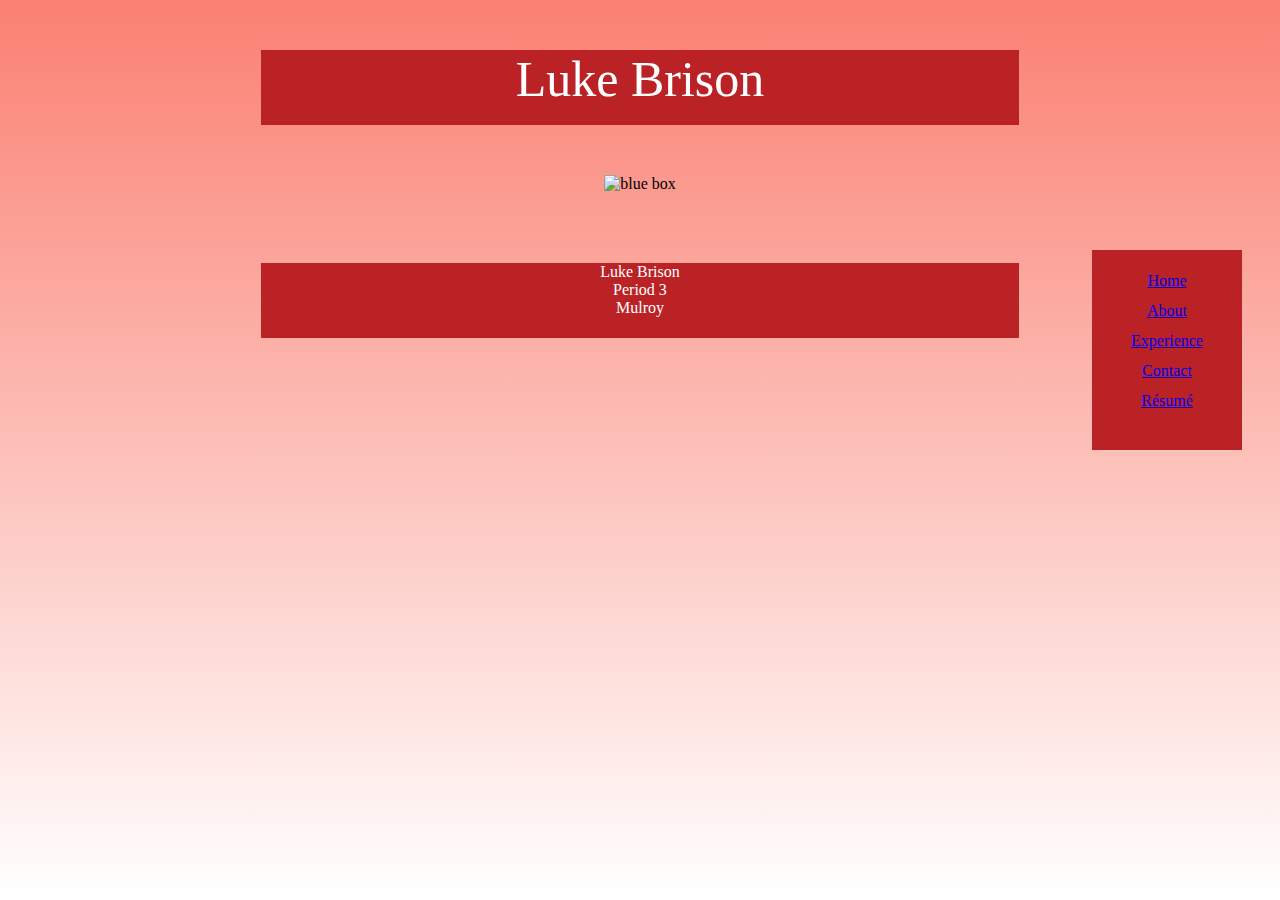
==== index.html @ 2116d56f "Update and rename home.html to index.html" ====
<!DOCTYPE html>
<html>

<head>

<title>Home - Luke Brison</title>

<link rel="stylesheet" type = "text/css" href = "style.css">

</head>
<div id = "wrapper">
<body>
		<div id = "header">
		<p>Luke Brison</p>
		</div>
		<div id = "sidebar">
		<p><a href = "index.html">Home</a><br/>
		<a href = "about.html">About</a><br/>
		<a href = "experience.html">Experience</a><br/>
		<a href = "contact.html">Contact</a><br/>
		<a href = "resume.html">Résumé</a>
		</p>
		</div>
		<div id = "imagehome">
		<p><center><img src = "images/home.jpg" alt="blue box" height="480" width="640"/></p>
		</div>
		<div id = "footer">
		<p>Luke Brison<br/>Period 3<br/>Mulroy</p>
		</div>
</body>
</div>
</html>
---- style.css ----
body{
		font-family: "Century Gothic";
}
html{
		height: 100%;
		background: -webkit-linear-gradient(#FA8072, #FFFFFF);
		margin: 0;
		background-repeat: no-repeat;
		background-attachment: fixed;
}
#header{
		
		background-color: #ba2226;
		height: 75px;
		margin: auto;
		width: 60%;
		font-size: 50px;
		color: white;
		text-align: center;
}

#sidebar{
		text-align: center;
		color: white;
		line-height: 30px;
		background-color: #ba2226;
		height: 200px;
		width: 150px;
		float: right;
		margin-top: 125px;
		margin-right: 30px;
}
#content{
		margin-left: 180px;
		margin-top: 50px;
		margin-right: 185px;
		margin-bottom: 50px;
		line-height: 35px;
}

#imagehome{
		margin-left: 180px;
		margin-top: 50px;
		margin-bottom: 70px;
		display: block;
}

#footer{
		background-color: #ba2226;
		height: 75px;
		margin: auto;
		width: 60%;
		color: white;
		text-align: center;
}
#contact{
		text-align: center;
		margin-left: 180px;
		margin-top: 50px;
		margin-right: 185px;
		margin-bottom: 50px;
		line-height: 35px;
}

a:hover{

font-weight:bold;
text-decoration:underline;

}
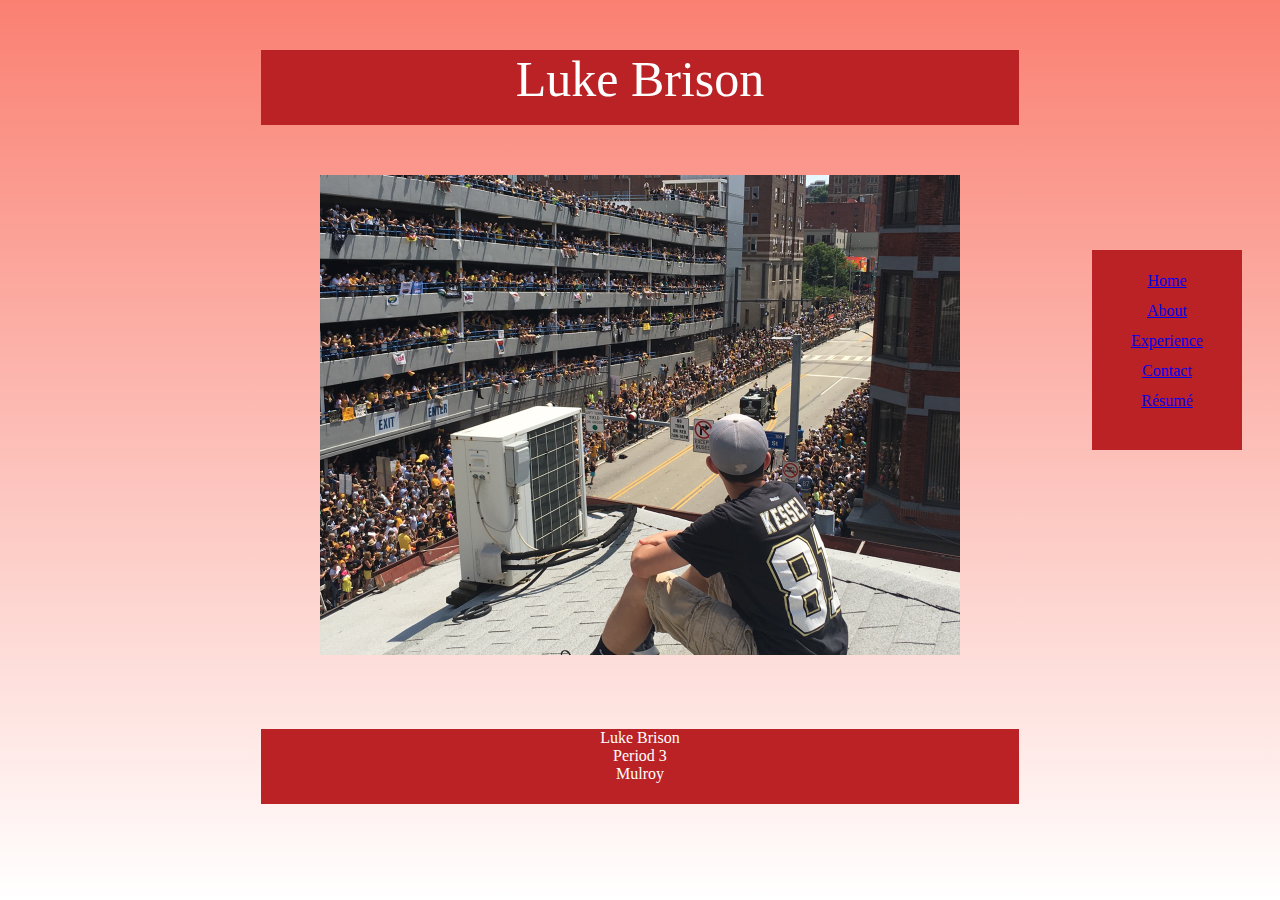
==== commit 63c3c837: "Update index.html" ====
--- a/index.html
+++ b/index.html
@@ -22,7 +22,7 @@
 		</p>
 		</div>
 		<div id = "imagehome">
-		<p><center><img src = "images/home.jpg" alt="blue box" height="480" width="640"/></p>
+		<p><center><img src = "images/home.JPG" alt="blue box" height="480" width="640"/></p>
 		</div>
 		<div id = "footer">
 		<p>Luke Brison<br/>Period 3<br/>Mulroy</p>
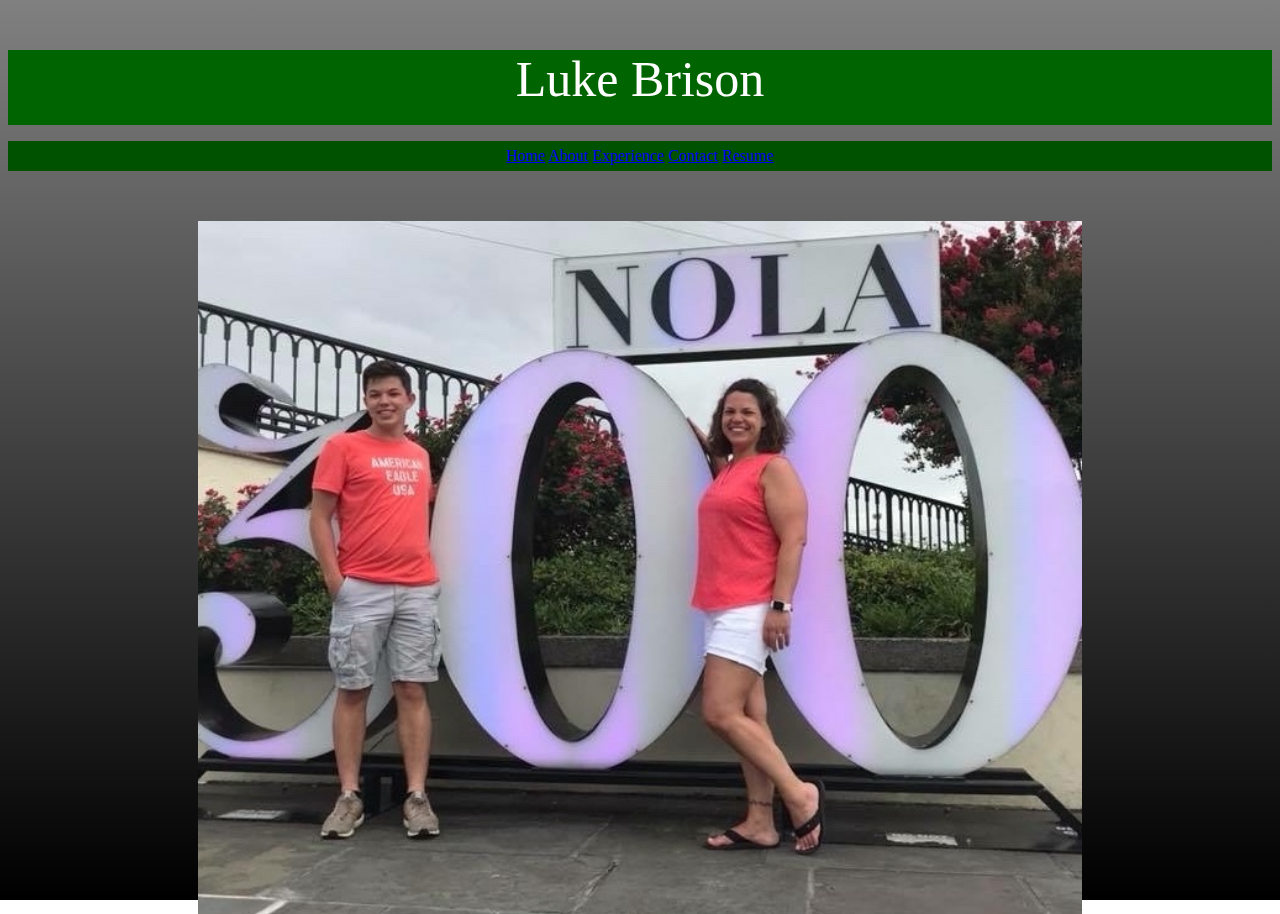
==== commit 00d29580: "Add files via upload" ====
--- a/index.html
+++ b/index.html
@@ -4,7 +4,8 @@
 <head>
 
 <title>Home - Luke Brison</title>
-
+<script src="http://ajax.googleapis.com/ajax/libs/jquery/1.8.3/jquery.min.js"></script>
+<script src="responsiveslides.min.js"></script>
 <link rel="stylesheet" type = "text/css" href = "style.css">
 
 </head>
@@ -14,18 +15,26 @@
 		<p>Luke Brison</p>
 		</div>
 		<div id = "sidebar">
-		<p><a href = "index.html">Home</a><br/>
-		<a href = "about.html">About</a><br/>
-		<a href = "experience.html">Experience</a><br/>
-		<a href = "contact.html">Contact</a><br/>
-		<a href = "resume.html">Résumé</a>
+		<p><a href = "index.html">Home</a>
+		<a href = "about.html">About</a>
+		<a href = "experience.html">Experience</a>
+		<a href = "contact.html">Contact</a>
+		<a href = "resume.html">Resume</a>
 		</p>
 		</div>
-		<div id = "imagehome">
-		<p><center><img src = "images/home.JPG" alt="blue box" height="480" width="640"/></p>
-		</div>
-		<div id = "footer">
-		<p>Luke Brison<br/>Period 3<br/>Mulroy</p>
+		<div id =content><ul class="rslides" style="width=50%">
+			<li><img src="images/nola.jpg" alt=""></li>
+			<li><img src="images/lit.jpg" alt=""></li>
+			<li><img src="images/grad.jpg" alt=""></li>
+			<li><img src="images/nyc.jpg" alt=""></li>
+			<li><img src="images/newyork.jpg" alt=""></li>
+			<li><img src="images/home.jpg" alt=""></li>
+		</ul>
+		<script>
+		  $(function() {
+			$(".rslides").responsiveSlides();
+		  });
+		</script>
 		</div>
 </body>
 </div>
--- a/style.css
+++ b/style.css
@@ -1,19 +1,20 @@
 body{
 		font-family: "Century Gothic";
+		color: white;
 }
 html{
 		height: 100%;
-		background: -webkit-linear-gradient(#FA8072, #FFFFFF);
+		background: -webkit-linear-gradient(#808080, #000000);
 		margin: 0;
 		background-repeat: no-repeat;
 		background-attachment: fixed;
 }
 #header{
-		
-		background-color: #ba2226;
+
+		background-color: #006400;
 		height: 75px;
-		margin: auto;
-		width: 60%;
+		margin: 0;
+		width: 100%;
 		font-size: 50px;
 		color: white;
 		text-align: center;
@@ -23,41 +24,32 @@
 		text-align: center;
 		color: white;
 		line-height: 30px;
-		background-color: #ba2226;
-		height: 200px;
-		width: 150px;
-		float: right;
-		margin-top: 125px;
-		margin-right: 30px;
+		background-color: #005100;
+		height: 35%;
+		width: 100%;
+		/*float: right;*/
+		/*margin-top: 125px;*/
+		/*margin-right: 30px;*/
 }
 #content{
-		margin-left: 180px;
+		margin-left: 15%;
 		margin-top: 50px;
-		margin-right: 185px;
+		margin-right: 15%;
 		margin-bottom: 50px;
 		line-height: 35px;
 }
 
 #imagehome{
-		margin-left: 180px;
-		margin-top: 50px;
-		margin-bottom: 70px;
+		margin-right: 15%;
+		margin-left: 15%;
 		display: block;
 }
 
-#footer{
-		background-color: #ba2226;
-		height: 75px;
-		margin: auto;
-		width: 60%;
-		color: white;
-		text-align: center;
-}
 #contact{
 		text-align: center;
-		margin-left: 180px;
+		margin-left: 15%;
 		margin-top: 50px;
-		margin-right: 185px;
+		margin-right: 15%;
 		margin-bottom: 50px;
 		line-height: 35px;
 }
@@ -67,4 +59,36 @@
 font-weight:bold;
 text-decoration:underline;
 
-}+}
+
+.rslides {
+  position: relative;
+  list-style: none;
+  overflow: hidden;
+  width: 100%;
+  padding: 0;
+  margin: 0;
+  }
+
+.rslides li {
+  -webkit-backface-visibility: hidden;
+  position: absolute;
+  display: none;
+  width: 100%;
+  left: 0;
+  top: 0;
+  }
+
+.rslides li:first-child {
+  position: relative;
+  display: block;
+  float: left;
+  }
+
+.rslides img {
+  display: block;
+  height: auto;
+  float: left;
+  width: 100%;
+  border: 0;
+  }
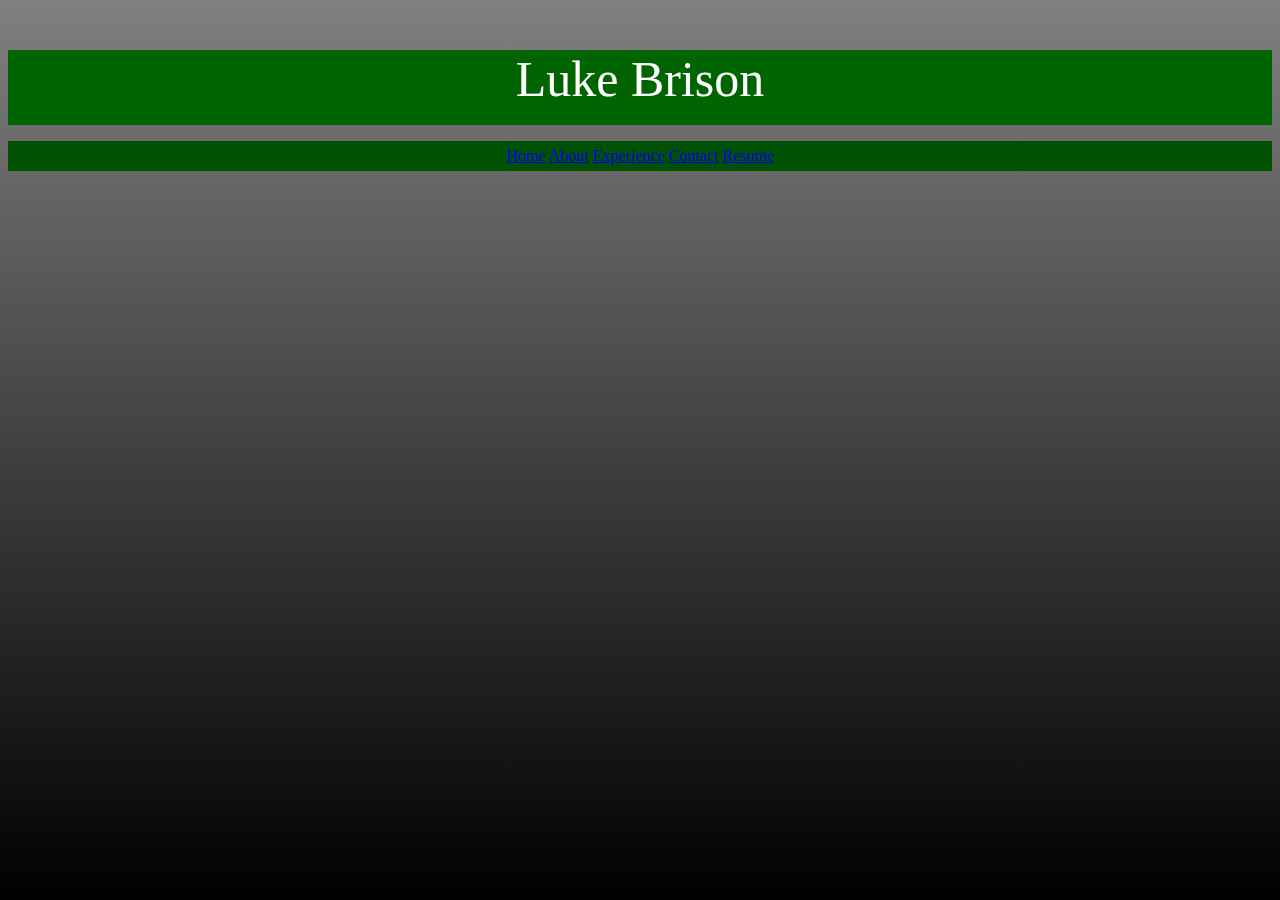
==== commit 361caae3: "Update index.html" ====
--- a/index.html
+++ b/index.html
@@ -23,12 +23,12 @@
 		</p>
 		</div>
 		<div id =content><ul class="rslides" style="width=50%">
-			<li><img src="images/nola.jpg" alt=""></li>
-			<li><img src="images/lit.jpg" alt=""></li>
-			<li><img src="images/grad.jpg" alt=""></li>
-			<li><img src="images/nyc.jpg" alt=""></li>
-			<li><img src="images/newyork.jpg" alt=""></li>
-			<li><img src="images/home.jpg" alt=""></li>
+			<li><img src="images/nola.JPG" alt=""></li>
+			<li><img src="images/lit.JPG" alt=""></li>
+			<li><img src="images/grad.JPG" alt=""></li>
+			<li><img src="images/nyc.JPG" alt=""></li>
+			<li><img src="images/newyork.JPG" alt=""></li>
+			<li><img src="images/home.JPG" alt=""></li>
 		</ul>
 		<script>
 		  $(function() {
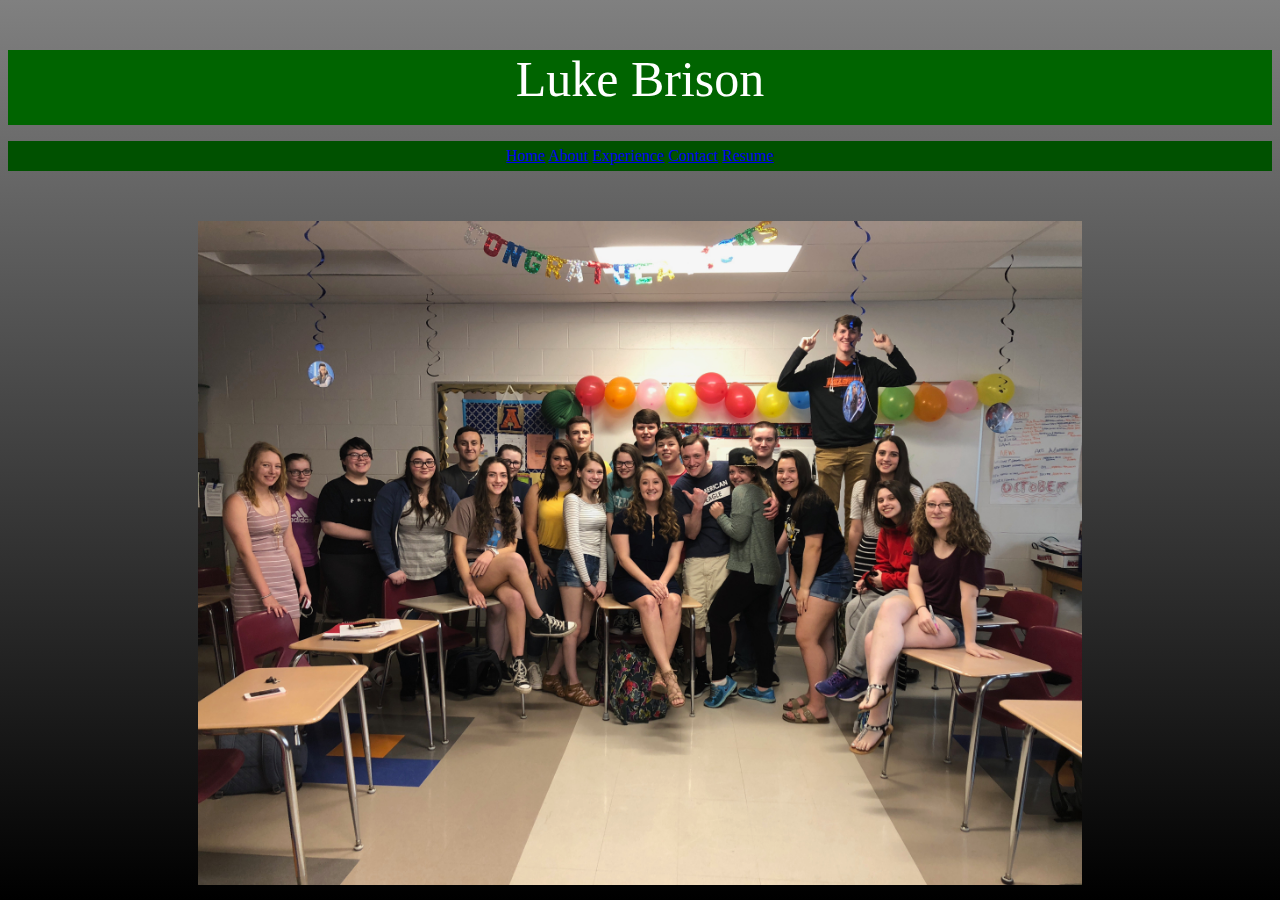
==== commit 6fb86318: "Update index.html" ====
--- a/index.html
+++ b/index.html
@@ -23,12 +23,12 @@
 		</p>
 		</div>
 		<div id =content><ul class="rslides" style="width=50%">
-			<li><img src="images/nola.JPG" alt=""></li>
-			<li><img src="images/lit.JPG" alt=""></li>
-			<li><img src="images/grad.JPG" alt=""></li>
-			<li><img src="images/nyc.JPG" alt=""></li>
-			<li><img src="images/newyork.JPG" alt=""></li>
-			<li><img src="images/home.JPG" alt=""></li>
+			<li><img src="images/lit.jpg" alt=""></li>			
+			<li><img src="images/nola.jpg" alt=""></li>
+			<li><img src="images/grad.jpg" alt=""></li>
+			<li><img src="images/nyc.jpg" alt=""></li>
+			<li><img src="images/newyork.jpg" alt=""></li>
+			<li><img src="images/home.jpg" alt=""></li>
 		</ul>
 		<script>
 		  $(function() {
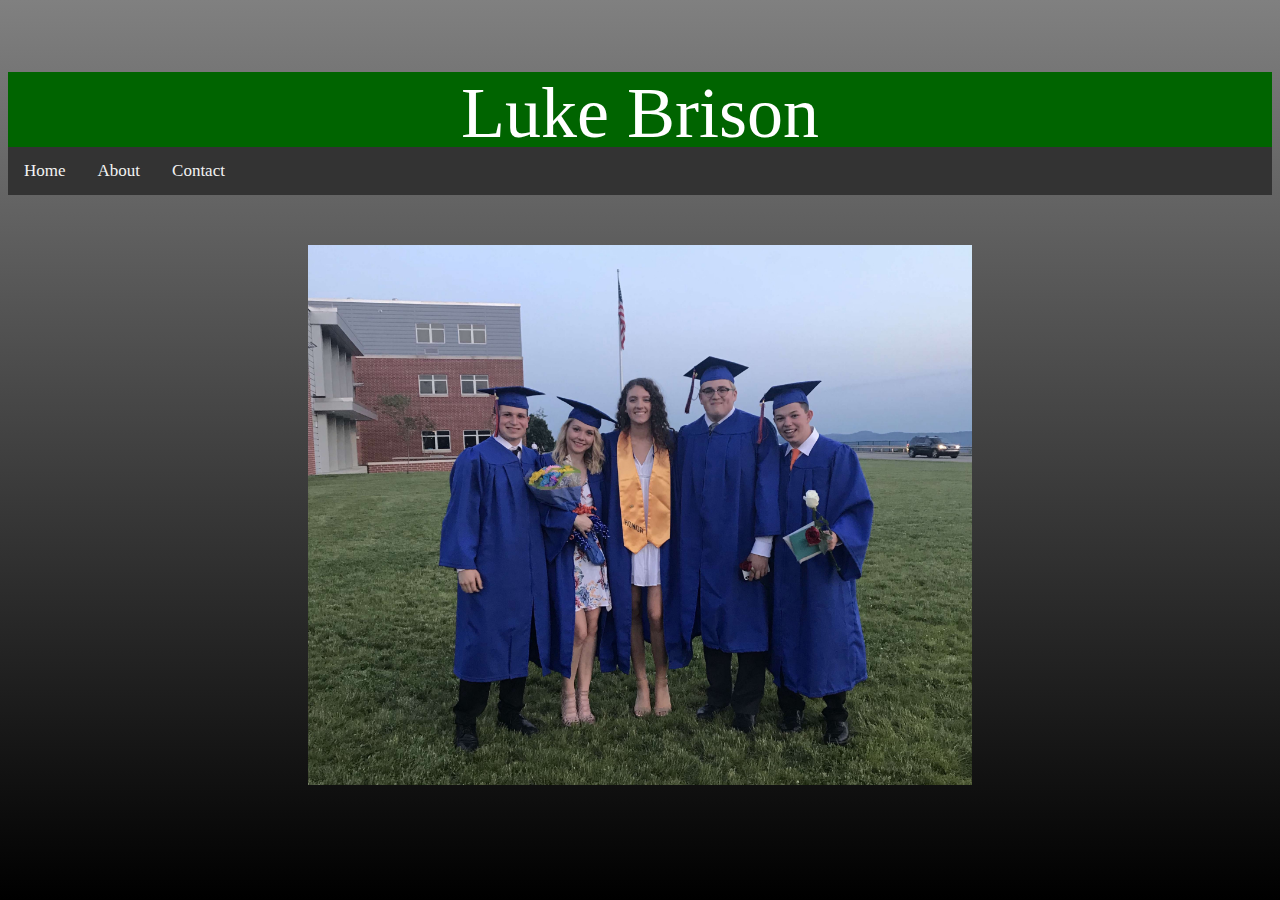
==== commit 29d3c5d8: "Add files via upload" ====
--- a/index.html
+++ b/index.html
@@ -12,30 +12,16 @@
 <div id = "wrapper">
 <body>
 		<div id = "header">
-		<p>Luke Brison</p>
+				<p>Luke Brison</p>
 		</div>
-		<div id = "sidebar">
-		<p><a href = "index.html">Home</a>
-		<a href = "about.html">About</a>
-		<a href = "experience.html">Experience</a>
-		<a href = "contact.html">Contact</a>
-		<a href = "resume.html">Resume</a>
-		</p>
+		<div class="topnav">
+				<a href = "index.html">Home</a>
+				<a href = "about.html">About</a>
+				<a href = "contact.html">Contact</a>
 		</div>
-		<div id =content><ul class="rslides" style="width=50%">
-			<li><img src="images/lit.jpg" alt=""></li>			
-			<li><img src="images/nola.jpg" alt=""></li>
-			<li><img src="images/grad.jpg" alt=""></li>
-			<li><img src="images/nyc.jpg" alt=""></li>
-			<li><img src="images/newyork.jpg" alt=""></li>
-			<li><img src="images/home.jpg" alt=""></li>
-		</ul>
-		<script>
-		  $(function() {
-			$(".rslides").responsiveSlides();
-		  });
-		</script>
+		<div id =content style="text-align: center">
+			<img src="images/grad.jpg" alt="" width=75%>
 		</div>
 </body>
 </div>
-</html>
+</html>--- a/style.css
+++ b/style.css
@@ -1,5 +1,6 @@
 body{
 		font-family: "Century Gothic";
+		font-size: 32px;
 		color: white;
 }
 html{
@@ -15,7 +16,7 @@
 		height: 75px;
 		margin: 0;
 		width: 100%;
-		font-size: 50px;
+		font-size: 72px;
 		color: white;
 		text-align: center;
 }
@@ -23,7 +24,6 @@
 #sidebar{
 		text-align: center;
 		color: white;
-		line-height: 30px;
 		background-color: #005100;
 		height: 35%;
 		width: 100%;
@@ -36,7 +36,6 @@
 		margin-top: 50px;
 		margin-right: 15%;
 		margin-bottom: 50px;
-		line-height: 35px;
 }
 
 #imagehome{
@@ -51,7 +50,6 @@
 		margin-top: 50px;
 		margin-right: 15%;
 		margin-bottom: 50px;
-		line-height: 35px;
 }
 
 a:hover{
@@ -60,35 +58,29 @@
 text-decoration:underline;
 
 }
-
-.rslides {
-  position: relative;
-  list-style: none;
-  overflow: hidden;
-  width: 100%;
-  padding: 0;
-  margin: 0;
+.topnav {
+	background-color: #333;
+	overflow: hidden;
   }
-
-.rslides li {
-  -webkit-backface-visibility: hidden;
-  position: absolute;
-  display: none;
-  width: 100%;
-  left: 0;
-  top: 0;
+  
+  /* Style the links inside the navigation bar */
+  .topnav a {
+	float: left;
+	color: #f2f2f2;
+	text-align: center;
+	padding: 14px 16px;
+	text-decoration: none;
+	font-size: 17px;
   }
-
-.rslides li:first-child {
-  position: relative;
-  display: block;
-  float: left;
+  
+  /* Change the color of links on hover */
+  .topnav a:hover {
+	background-color: #ddd;
+	color: black;
   }
-
-.rslides img {
-  display: block;
-  height: auto;
-  float: left;
-  width: 100%;
-  border: 0;
+  
+  /* Add a color to the active/current link */
+  .topnav a.active {
+	background-color: #4CAF50;
+	color: white;
   }
